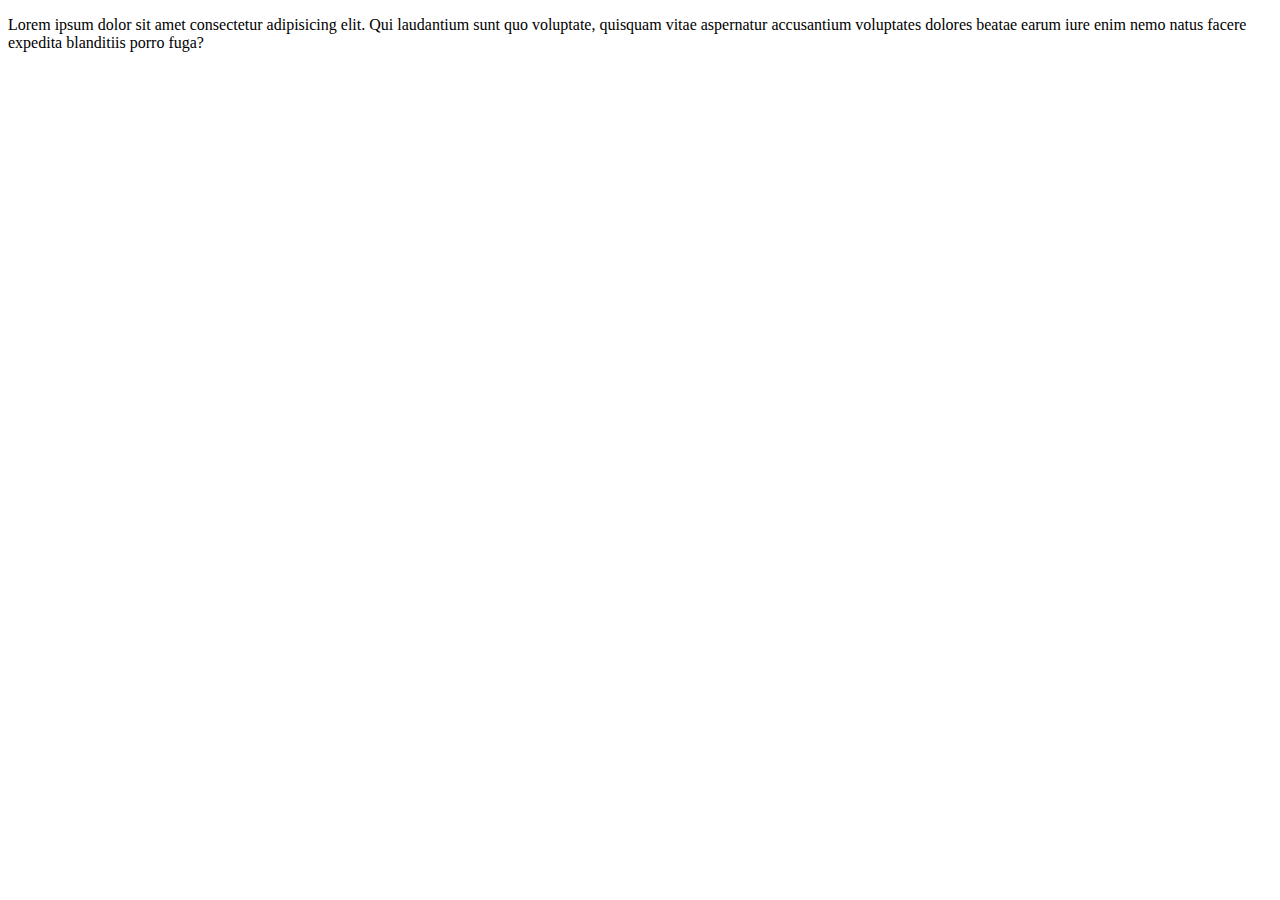
==== succes.html @ c3acef93 "Primeiro commit, foi criado apenas a estrutura básica do site" ====
<!DOCTYPE html>
<html lang="pt-br">
<head>
    <meta charset="UTF-8">
    <meta http-equiv="X-UA-Compatible" content="IE=edge">
    <meta name="viewport" content="width=device-width, initial-scale=1.0">
    <link rel="stylesheet" href="style.css">
    <link rel="shortcut icon" href="" type="image/x-icon">
    <title>Parabens!!!</title>
</head>
<body>
    <div id="succes-container">
        <p>Lorem ipsum dolor sit amet consectetur adipisicing elit. Qui laudantium sunt quo voluptate, quisquam vitae aspernatur accusantium voluptates dolores beatae earum iure enim nemo natus facere expedita blanditiis porro fuga?</p>
    </div>
    
</body>
</html>
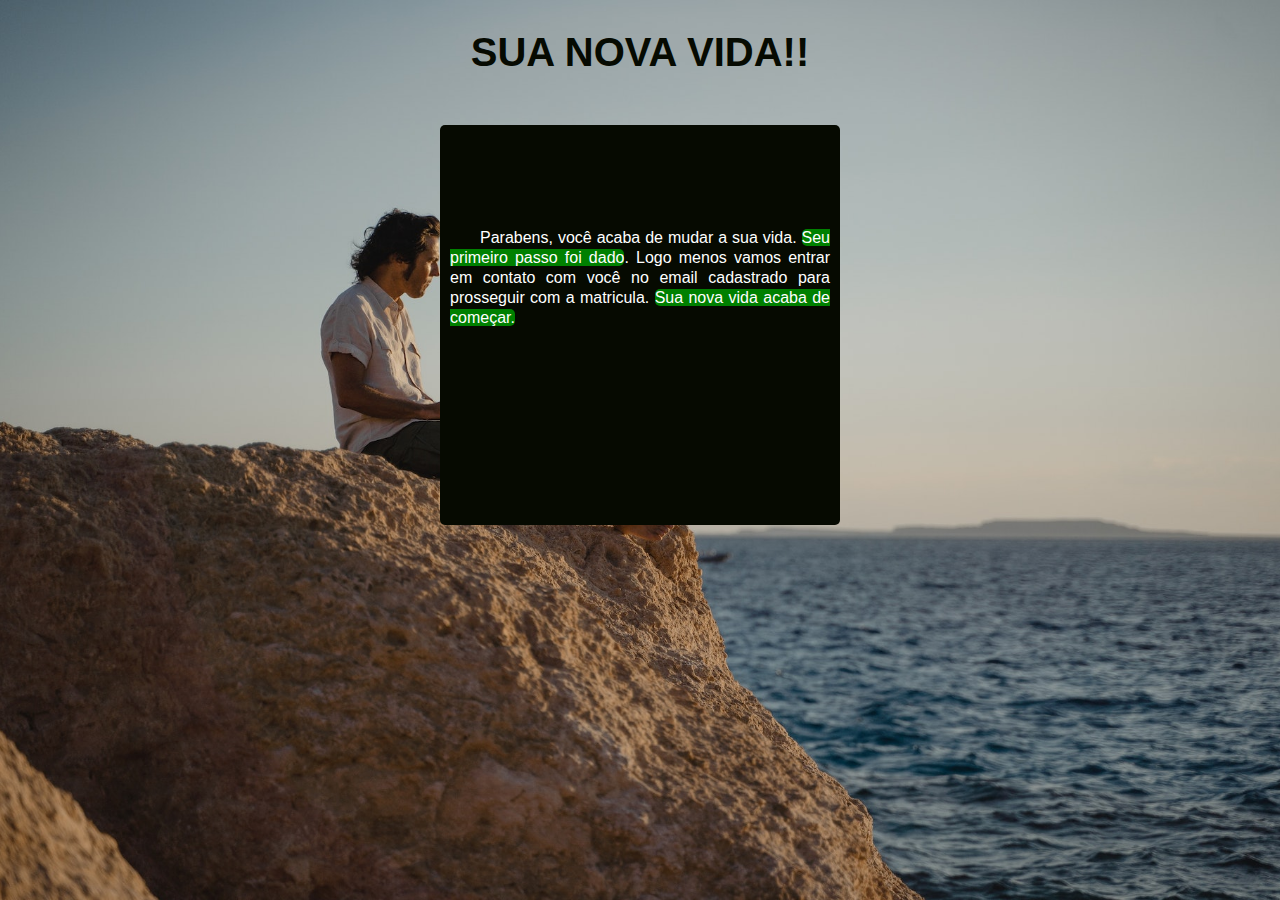
==== commit 538e837e: "mudança de estilização de alguns pontos e configuração da seguna pagina" ====
--- a/succes.html
+++ b/succes.html
@@ -5,12 +5,13 @@
     <meta http-equiv="X-UA-Compatible" content="IE=edge">
     <meta name="viewport" content="width=device-width, initial-scale=1.0">
     <link rel="stylesheet" href="style.css">
-    <link rel="shortcut icon" href="" type="image/x-icon">
+    <link rel="shortcut icon" href="imagens/bolsa-de-dinheiro.png" type="image/x-icon">
     <title>Parabens!!!</title>
 </head>
 <body>
-    <div id="succes-container">
-        <p>Lorem ipsum dolor sit amet consectetur adipisicing elit. Qui laudantium sunt quo voluptate, quisquam vitae aspernatur accusantium voluptates dolores beatae earum iure enim nemo natus facere expedita blanditiis porro fuga?</p>
+    <h1>SUA NOVA VIDA!!</h1>
+    <div id="container">
+        <p>Parabens, você acaba de mudar a sua vida. <a>Seu primeiro passo foi dado</a>. Logo menos vamos entrar em contato com você no email cadastrado para prosseguir com a matricula. <a>Sua nova vida acaba de começar.</a></p>
     </div>
     
 </body>
--- a/style.css
+++ b/style.css
@@ -0,0 +1,139 @@
+*{
+    margin: 0px;
+    padding: 0px;
+}
+
+body{
+    min-height: 100%;
+    background-image: url(imagens/bckgroundimg-g.jpg);
+    background-size: cover; /*faz com que a img cubra a tela td*/
+    background-repeat: no-repeat;
+    background-position: center center;
+    background-attachment: fixed;
+    color: white;
+    font-family: Arial, Helvetica, sans-serif;
+    display: flex;
+    flex-direction: column;
+    justify-content: center;
+    align-items: center;
+}
+
+h1{
+    display: block;
+    margin: auto;
+    font-size: 2.5em;
+    color: #060A01;
+    margin-top: 30px;
+    margin-bottom: -100px;
+}
+#container{
+    width: 400px;
+    height: 400px;
+    margin-top: 150px;
+    background-color: #060A01;
+    border-radius: 5px;
+    display: flex;
+    flex-direction: column;
+    justify-content: center;
+    align-items: center;
+
+}
+
+#container > p {
+    margin-top: -80px;
+    margin-bottom: 15px;
+    margin-left: 10px;
+    margin-right: 10px;
+    text-indent: 30px;
+    text-align: justify;
+    line-height: 1.25em;
+}
+
+#msg > p {
+    margin-top: -80px;
+    margin-bottom: 15px;
+    margin-left: 10px;
+    margin-right: 10px;
+    text-indent: 30px;
+    text-align: justify;
+    line-height: 1.25em;
+}
+
+
+p > a {
+    background-color: green;   
+    border-radius: 5px;
+}
+
+#numInput > input {
+    width: 140px;
+    margin: 10px 0px;
+   border-radius: 5px;
+}
+
+#nameInput > input{
+    width: 140px;
+    margin: 10px 0px;
+    border-radius: 5px;
+}
+
+#emailInput > input {
+    width: 140px;
+    margin: 10px 0px;
+    border-radius: 5px;
+}
+
+#button {
+    display: flex;
+    flex-direction: row;
+    justify-content: right;
+}
+
+#button > button {
+    width: 60px;
+    height: 20px;
+    background-color: green;
+    color: white;
+    border: none;
+    border-radius: 5px;
+}
+
+@media (max-width: 600px){
+    body{
+        min-height: 100%;
+        background-image: url(imagens/bckgroundimg-p.jpg);
+        background-size: cover;
+        background-repeat: no-repeat;
+        background-position: center center;
+        background-attachment: fixed;
+        /*configuração para deixar a img correta em qualquer tamanho de tela*/
+    }
+
+    h1 {
+        font-size: 1.5em;
+    }
+    #container {
+        width: 80%;
+        margin: 30 px 30 px;
+    }
+}
+
+@media (max-width: 800px){
+    body{
+        min-height: 100%;
+        background-image: url(imagens/bckgroundimg-m.jpg);
+        background-size: cover;
+        background-repeat: no-repeat;
+        background-position: center center;
+        background-attachment: fixed;
+    }
+
+    h1{
+        font-size: 2em;
+    }
+    
+    #container{
+        width: 80%;
+        margin: 30 px 30 px;
+    }
+}